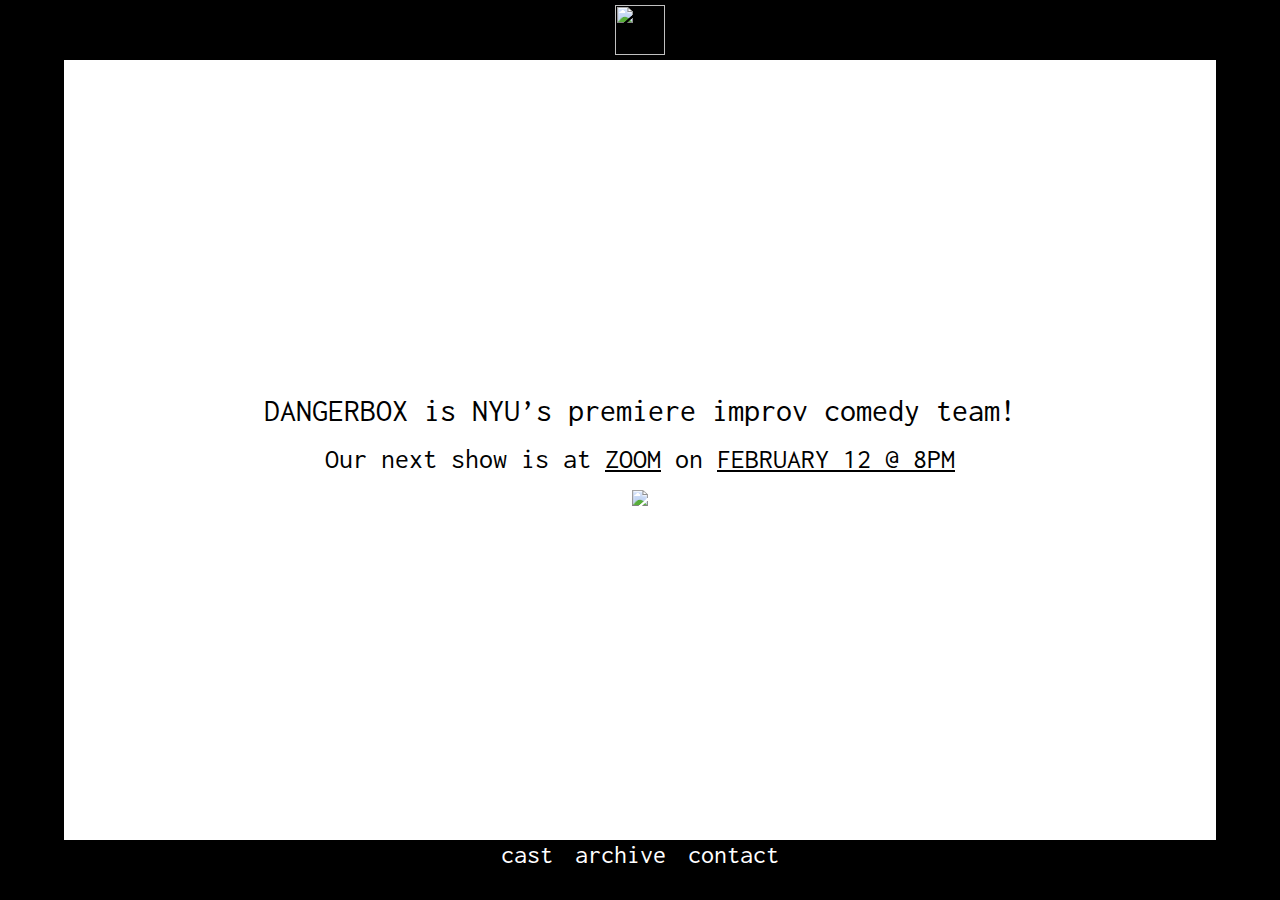
==== index.html @ b51abb0c "Update index.html" ====
<!--DOCTYPE html-->
<html lang="en" >
  <head>
    <meta charset="UTF-8">
    <meta name="viewport" content="width=device-width, initial-scale=1.0">
    <title>home</title>
    <link rel="stylesheet" href="./css/index.css">
    <link href='https://fonts.googleapis.com/css?family=Inconsolata' rel='stylesheet'>
  </head>
  <body>
    <div class="borderTop">
      <span class="logo"> <a href="index.html"><img src="https://github.com/lishap/IMA-frontEnd/blob/master/midterm-dbox/icons/dbox_white.png?raw=true" height="50px"; width="50px"></a> </span>
    </div>  
    <div class="borderLeft"></div> <!--end borderLeft-->
    <div class="borderRight"></div><!--end border right-->
    <div class="content">
      <span id="homeText"> DANGERBOX is NYU’s premiere improv comedy team!</span>
      <br>
      <span id="showText"> Our next show is at <u>ZOOM</u> on <u>FEBRUARY 12 @ 8PM</u></span>
      <br>
        <img id=poster src="https://github.com/lishap/IMA-frontEnd/blob/master/midterm-dbox/posters/dboxvday.png?raw=true">
    </div> <!--end content-->
    <div class="borderBottom">
        <a href="cast.html"> <button class="bottomNavButton">cast</button> </a>
        <a href="archive.html"><button class="bottomNavButton">archive</button></a>
        <a href="contact.html"> <button class="bottomNavButton">contact</button> </a>
    </div> <!--end borderBottom--> 
  </body>
</html>
---- css/index.css ----
@import "style.css"; 

.content{
  display: flex;
  flex-direction: column;
  justify-content: center;
  align-items: center;
  height: calc(100vh - 120px);
  width: calc(100vw - 10%);
  margin-left: 5%;
  box-sizing: border-box;
}

#homeText{
  font-size: 32px; 
}

#showText{
  font-size: 28px; 
}

#poster {
  max-width: 60%;
  height: auto;
}

/* tablet */
@media only screen and (max-width : 780px) {
  .content{
    height: calc(100vh - 120px);
    width: calc(100vw - 20%);
    margin-left: 10%;
  }

  #homeText{
    font-size: 22px; 
  }
  
  #showText{
    font-size: 16px; 
  }

}


/* mobile */
@media only screen and (max-width : 480px) {
  .content{
    height: calc(100vh - 120px);
    width: calc(100vw - 30%);
    margin-left: 15%;
  }

  #homeText{
    font-size: 24px; 
  }
  
  #showText{
    font-size: 18px; 
  }

}
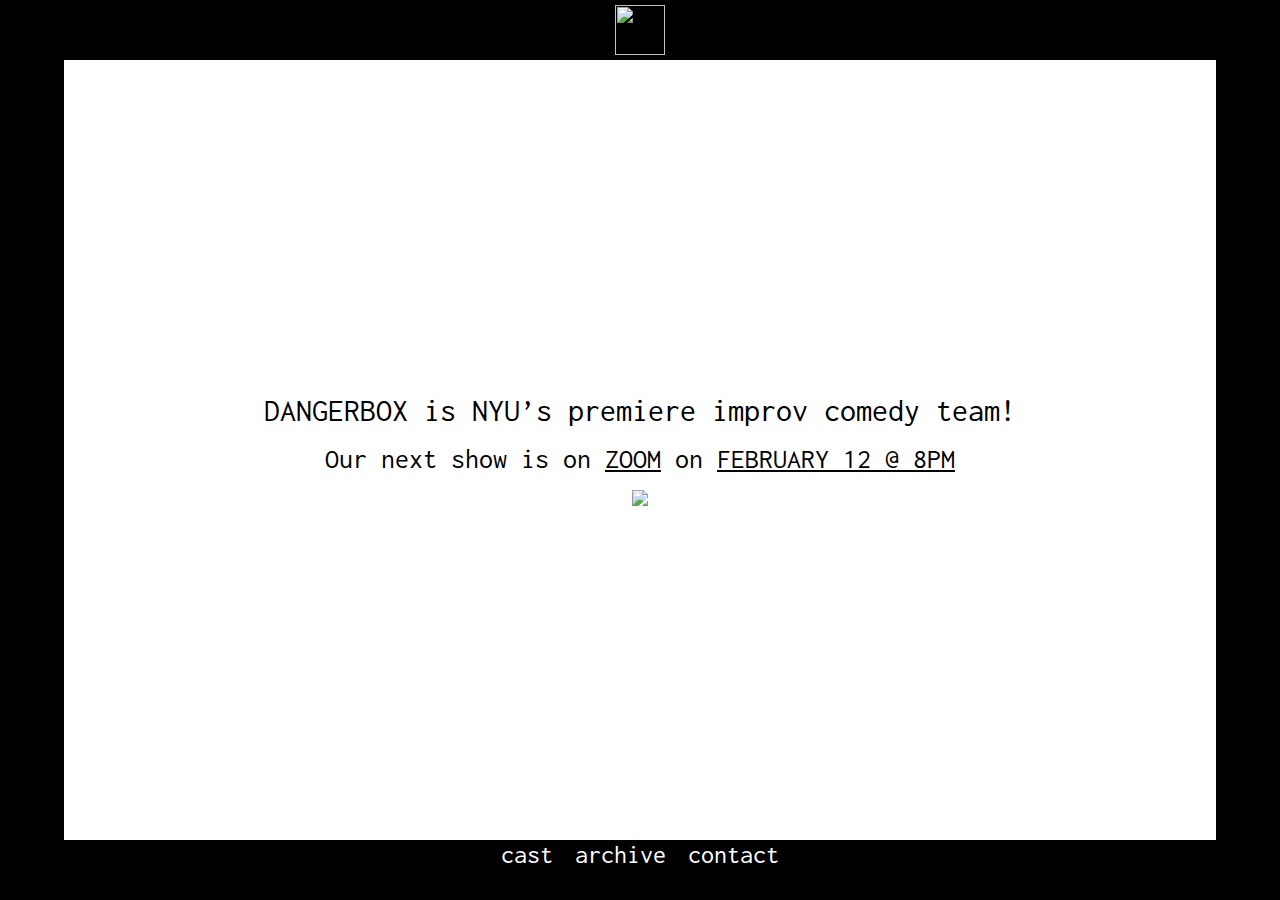
==== commit 8144ae0b: "Update index.html" ====
--- a/index.html
+++ b/index.html
@@ -16,9 +16,9 @@
     <div class="content">
       <span id="homeText"> DANGERBOX is NYU’s premiere improv comedy team!</span>
       <br>
-      <span id="showText"> Our next show is at <u>ZOOM</u> on <u>FEBRUARY 12 @ 8PM</u></span>
+      <span id="showText"> Our next show is on <u>ZOOM</u> on <u>FEBRUARY 12 @ 8PM</u></span>
       <br>
-        <img id=poster src="https://github.com/lishap/IMA-frontEnd/blob/master/midterm-dbox/posters/dboxvday.png?raw=true">
+        <img id=poster src="https://github.com/lishap/dangerbox/blob/master/posters/dboxvday.png">
     </div> <!--end content-->
     <div class="borderBottom">
         <a href="cast.html"> <button class="bottomNavButton">cast</button> </a>
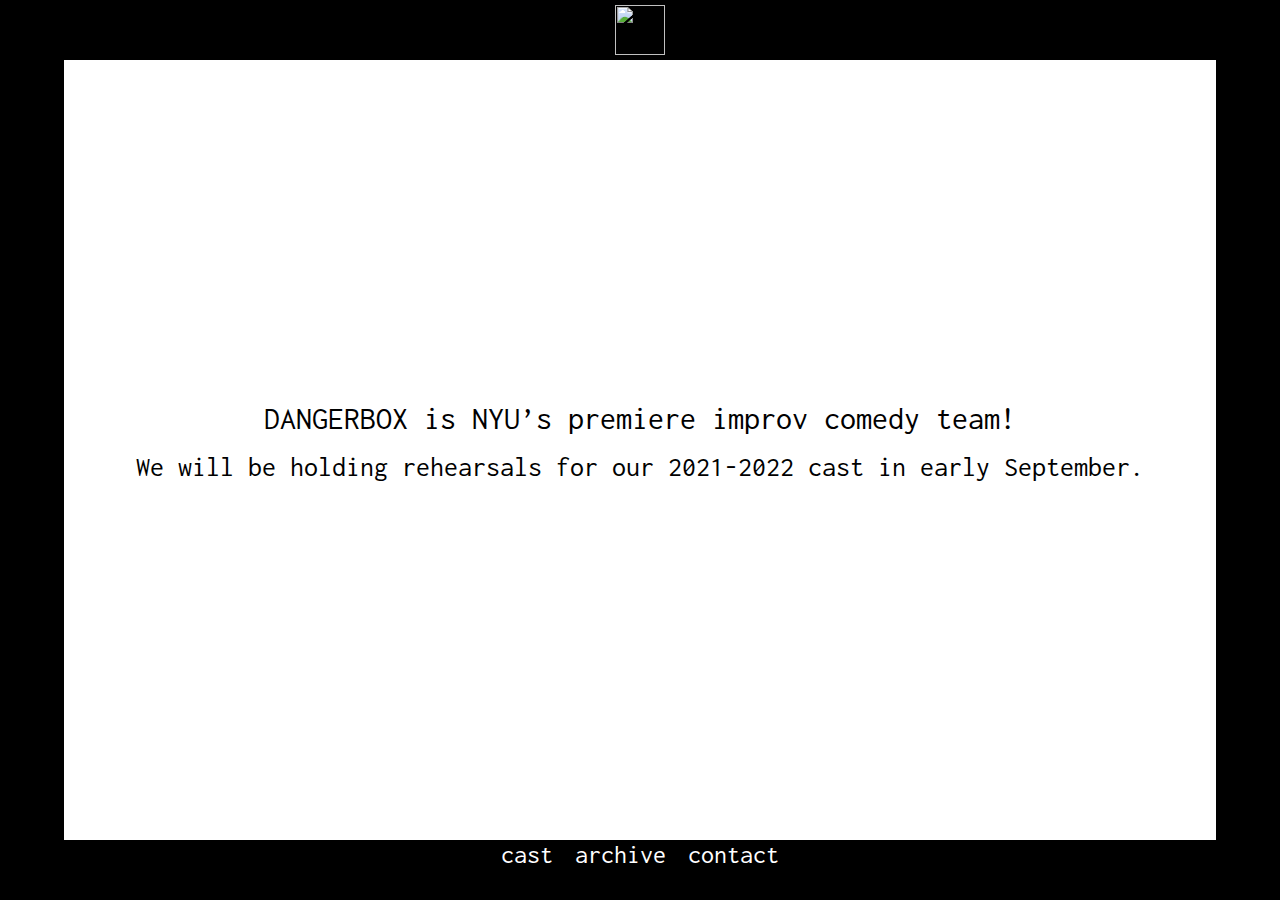
==== commit a6963db2: "Update index.html" ====
--- a/index.html
+++ b/index.html
@@ -16,9 +16,9 @@
     <div class="content">
       <span id="homeText"> DANGERBOX is NYU’s premiere improv comedy team!</span>
       <br>
-      <span id="showText"> Our next show is on <u>ZOOM</u> on <u>FEBRUARY 12 @ 8PM</u></span>
+      <span id="showText"> We will be holding rehearsals for our 2021-2022 cast in early September. </span>
       <br>
-        <img id=poster src="https://github.com/lishap/dangerbox/blob/master/posters/dboxvday.png">
+        <!-- <img id=poster src="https://github.com/lishap/dangerbox/blob/master/posters/dboxvday.png"> -->
     </div> <!--end content-->
     <div class="borderBottom">
         <a href="cast.html"> <button class="bottomNavButton">cast</button> </a>
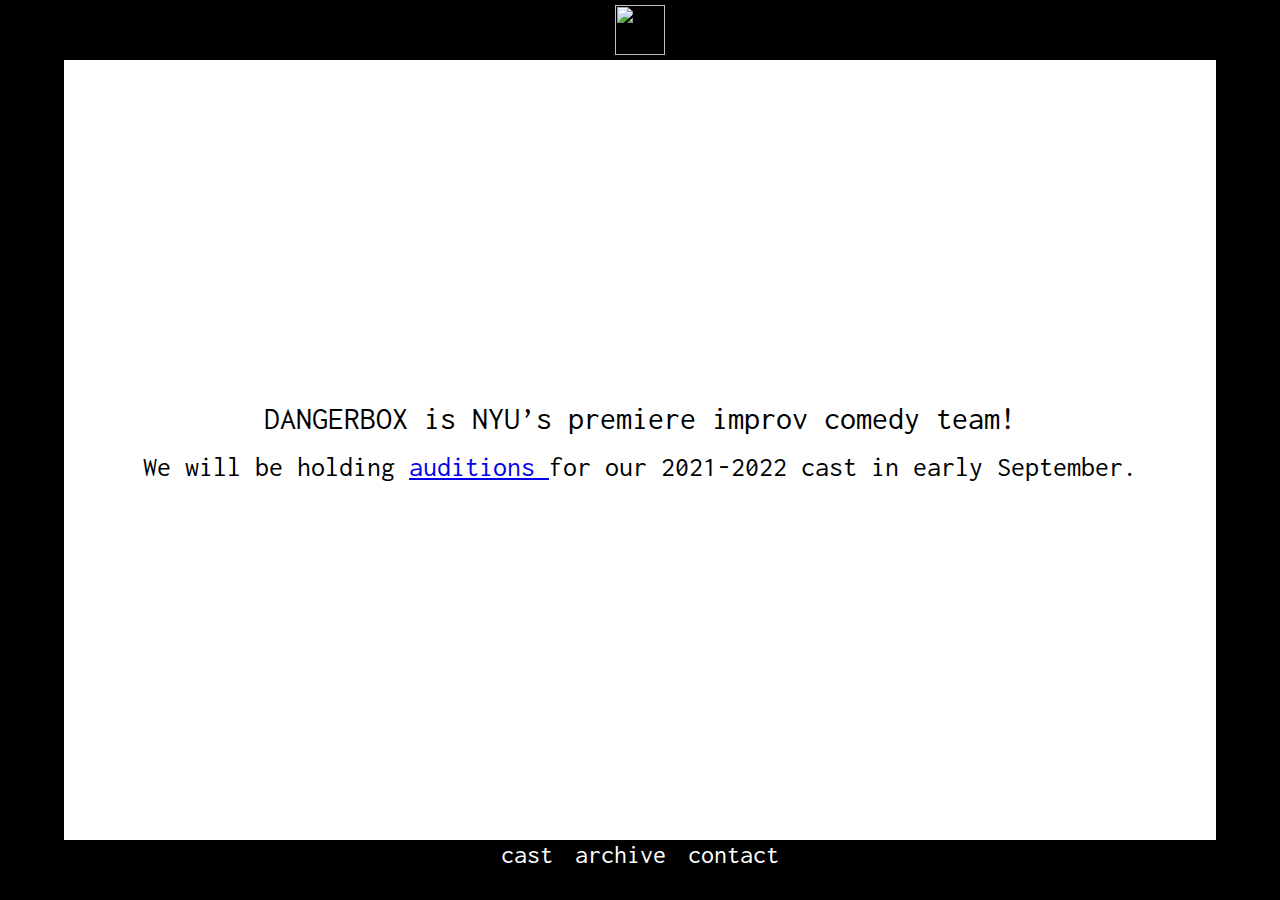
==== commit d6ab2ee7: "Update index.html" ====
--- a/index.html
+++ b/index.html
@@ -16,7 +16,7 @@
     <div class="content">
       <span id="homeText"> DANGERBOX is NYU’s premiere improv comedy team!</span>
       <br>
-      <span id="showText"> We will be holding rehearsals for our 2021-2022 cast in early September. </span>
+      <span id="showText"> We will be holding <a href="https://www.instagram.com/p/CTfRru_jt_r/?utm_source=ig_web_copy_link"> auditions </a> for our 2021-2022 cast in early September. </span>
       <br>
         <!-- <img id=poster src="https://github.com/lishap/dangerbox/blob/master/posters/dboxvday.png"> -->
     </div> <!--end content-->
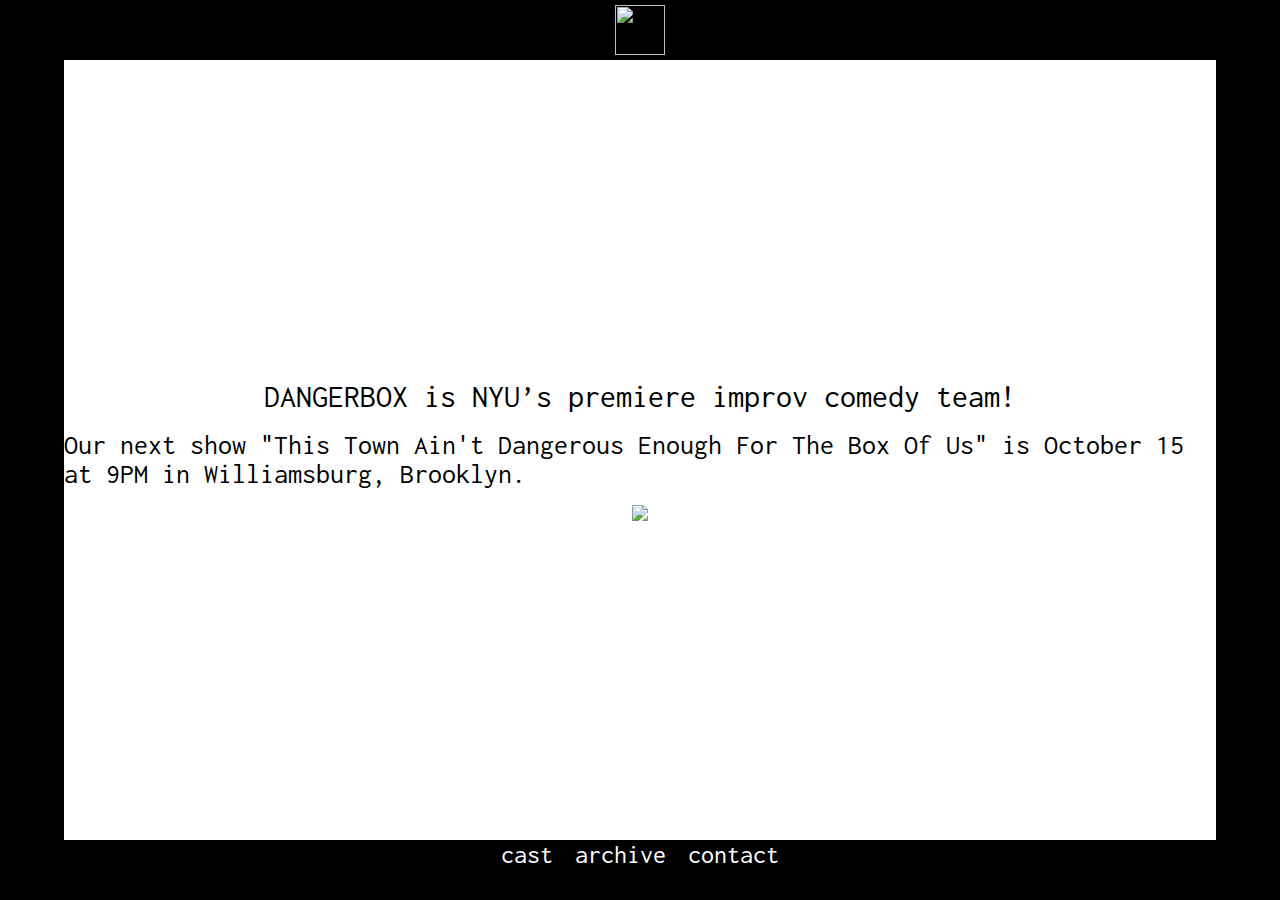
==== commit c83d1c2c: "Update index.html" ====
--- a/index.html
+++ b/index.html
@@ -16,9 +16,9 @@
     <div class="content">
       <span id="homeText"> DANGERBOX is NYU’s premiere improv comedy team!</span>
       <br>
-      <span id="showText"> We will be holding <a href="https://www.instagram.com/p/CTfRru_jt_r/?utm_source=ig_web_copy_link"> auditions </a> for our 2021-2022 cast in early September. </span>
+      <span id="showText"> Our next show "This Town Ain't Dangerous Enough For The Box Of Us" is October 15 at 9PM in Williamsburg, Brooklyn.</span>
       <br>
-        <!-- <img id=poster src="https://github.com/lishap/dangerbox/blob/master/posters/dboxvday.png"> -->
+        <img id=poster src="https://github.com/lishap/dangerbox/blob/master/posters/oct-15-2021.jpg">
     </div> <!--end content-->
     <div class="borderBottom">
         <a href="cast.html"> <button class="bottomNavButton">cast</button> </a>
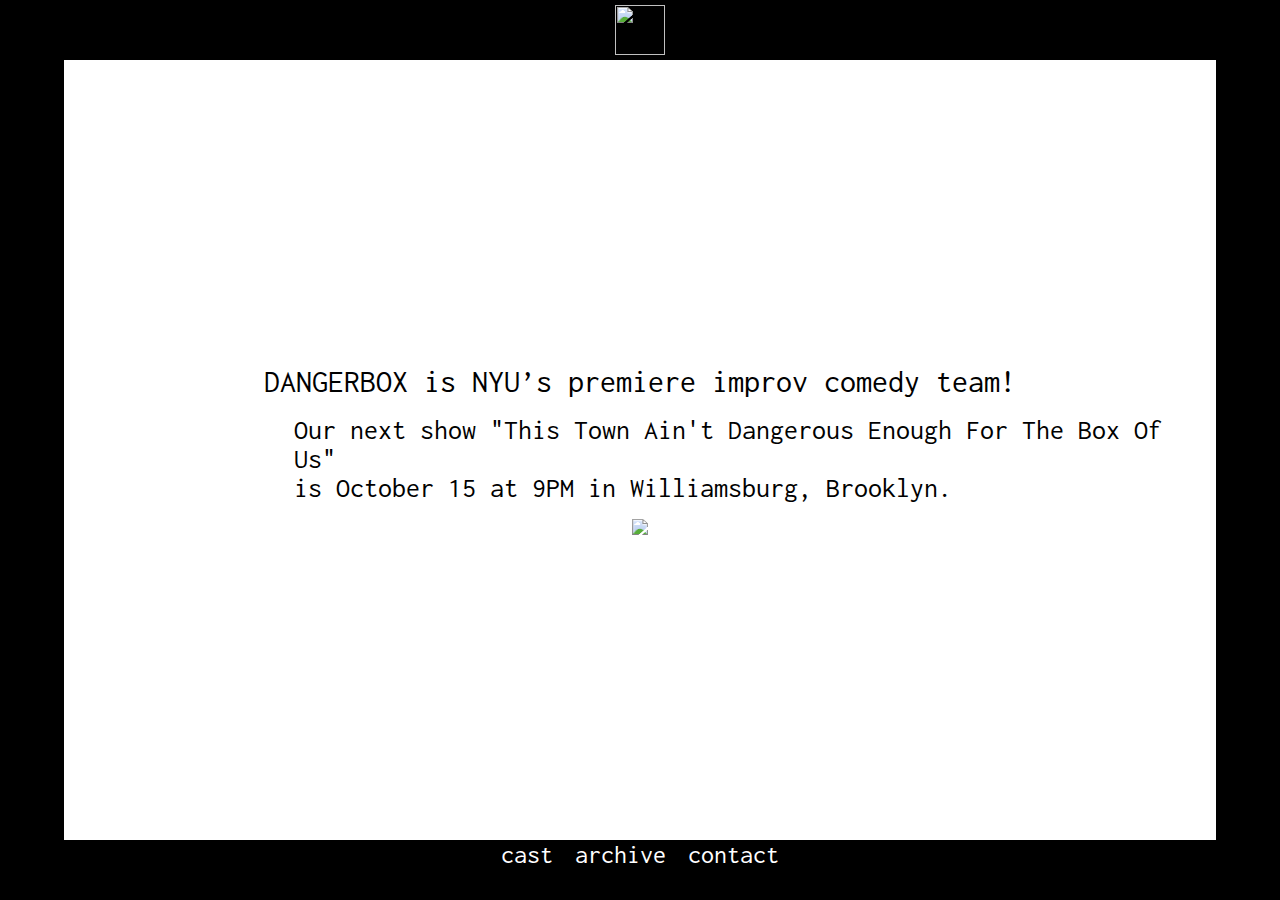
==== commit 8a20175f: "Update index.html" ====
--- a/index.html
+++ b/index.html
@@ -16,9 +16,10 @@
     <div class="content">
       <span id="homeText"> DANGERBOX is NYU’s premiere improv comedy team!</span>
       <br>
-      <span id="showText"> Our next show "This Town Ain't Dangerous Enough For The Box Of Us" is October 15 at 9PM in Williamsburg, Brooklyn.</span>
+      <span id="showText"> Our next show "This Town Ain't Dangerous Enough For The Box Of Us" <br>
+        is October 15 at 9PM in Williamsburg, Brooklyn.</span>
       <br>
-        <img id=poster src="https://github.com/lishap/dangerbox/blob/master/posters/oct-15-2021.jpg">
+        <img id=poster src="https://github.com/lishap/dangerbox/blob/master/posters/oct-15-2021.jpg?raw=true">
     </div> <!--end content-->
     <div class="borderBottom">
         <a href="cast.html"> <button class="bottomNavButton">cast</button> </a>
--- a/css/index.css
+++ b/css/index.css
@@ -16,11 +16,12 @@
 }
 
 #showText{
-  font-size: 28px; 
+  font-size: 28px;
+  margin-left: 20%;
 }
 
 #poster {
-  max-width: 60%;
+  max-width: 30%;
   height: auto;
 }
 
